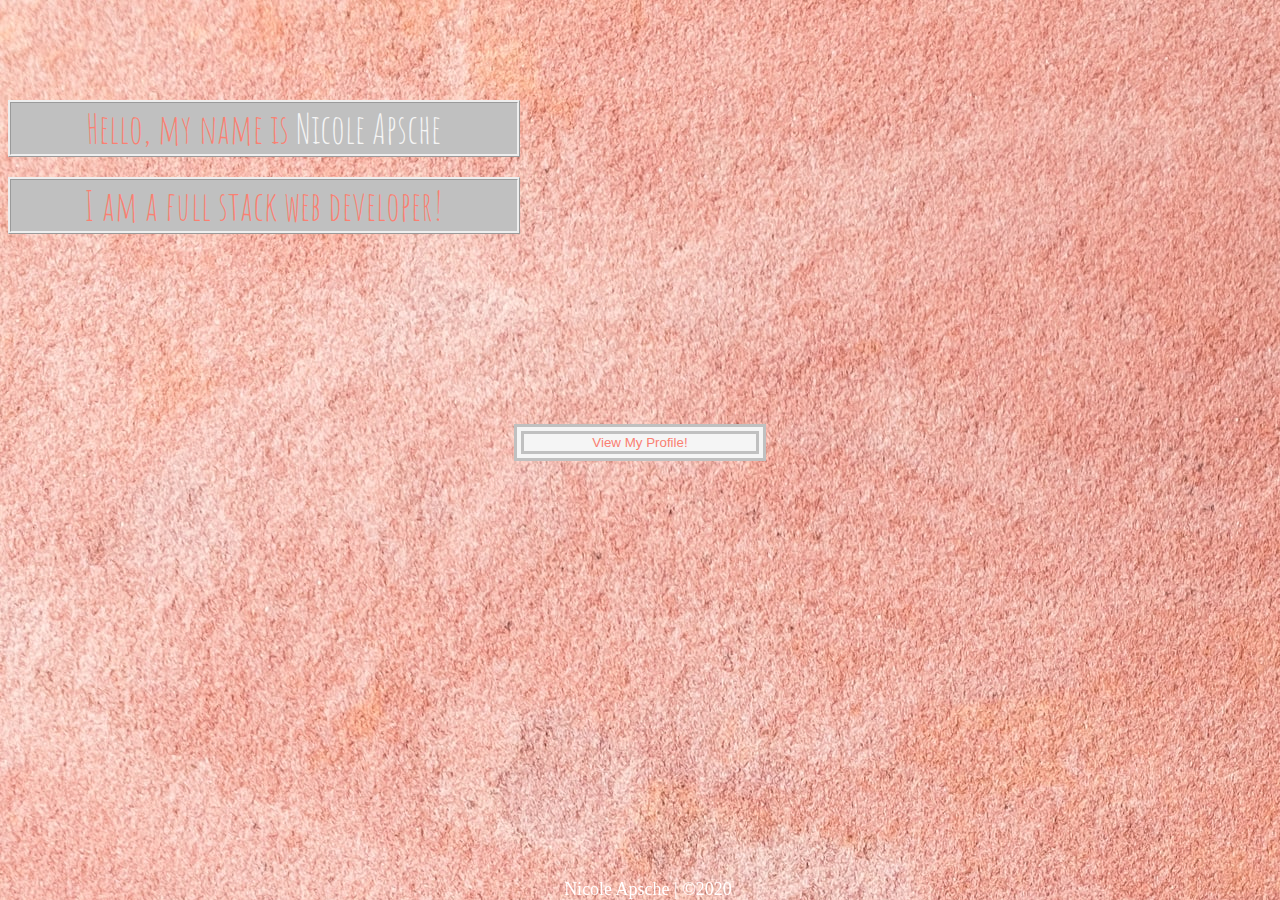
==== public/index.html @ b8261dd1 "updating bio" ====
<!DOCTYPE html>
<html lang="en">

<head>
    <meta charset="UTF-8">
    <meta name="viewport" content="width=device-width, initial-scale=1.0">
    <title>Nicole Apsche</title>
    <link href="https://maxcdn.bootstrapcdn.com/bootswatch/4.0.0/flatly/bootstrap.min.css" rel="stylesheet">
    <link href="https://fonts.googleapis.com/css2?family=Raleway:ital@0;1&display=swap" rel="stylesheet">
    <link href="https://fonts.googleapis.com/css2?family=Amatic+SC:wght@700&display=swap" rel="stylesheet">
    <link href="https://fonts.googleapis.com/css2?family=Sacramento&display=swap" rel="stylesheet">
    <link rel="stylesheet" href="https://cdnjs.cloudflare.com/ajax/libs/animate.css/4.0.0/animate.min.css"/>
    <link rel="stylesheet" href="https://use.fontawesome.com/releases/v5.7.0/css/all.css"
        integrity="sha384-lZN37f5QGtY3VHgisS14W3ExzMWZxybE1SJSEsQp9S+oqd12jhcu+A56Ebc1zFSJ" crossorigin="anonymous">
    <link rel="stylesheet" href="./assets/css/style.css">
    
</head>

<body background="../public/assets/images/background.jpg">

    <header id="masthead">
        <div class="container">
          <a href="index.html" class="animate__animated animate__zoomIn" id="logo">Nicole Apsche</a>
          <!-- <nav>
            <a href="index.html">About</a>
            <a href="portfolio.html">Portfolio</a>
            <a href="contact.html">Contact</a>
          </nav> -->
        </div>
      </header>

    <div class="container intro" id="intro">
        Hello, my name is 
        <span class="highlight">Nicole Apsche</span>
    </div>

    <div class="container intro" id="intro2">
        I am a full stack web developer!
    </div>

    <div class="container" id="enter">
        <button type="button" id="entermodal" class="btn btn-primary" data-toggle="modal" data-target="#entermodal"
        data-whatever="@mdo">View My Profile!</button>
    </div>

    <div class="container">
        <p id="header">About Me</p>
    </div>

    <div id="main-container" class="container">
        <section class="main-section">
          
        <div class="circular--portrait">
          <img src="./assets/images/me.jpg" class="auth-image" alt="Picture">
        </div>

          <p id="top">My name is Nicole Apsche, and I live in West Philadelphia. I moved to Philadelphia in 2012 to attend Temple Univeristy, where I earned my Bachelor's Degree in Neuroscience in 2016. I love animals, food, running, traveling, being outside, and spending time with friends.</p>
    
          <p>I am an Account Executive for KGTiger, a talent acquisition company. We are based out of Bala Cynwyd, and offer a variety of solutions to finding talent. I also bartend Sunday brunch at Copabanana in University City. I was excited to begin the Penn LPS Coding Boot Camp to learn something new. I am excited to see where this new path takes me! I am a hard worker and am eager to learn!</p>
        </section>
    
    </div>

    <footer>
        <div class="flex icon" id="icon1">
            <img src="https://img.icons8.com/carbon-copy/100/000000/linkedin.png"/>
        </div>
        <div class="flex icon" id="icon2">
            <img src="https://img.icons8.com/wired/64/000000/github.png"/>
        </div>

        <div class="container footnote" id="footer">
          Nicole Apsche | &copy;2020 
        </div>
    </footer>


    <script src="https://cdnjs.cloudflare.com/ajax/libs/jquery/3.2.1/jquery.min.js"></script>
    <script src="https://maxcdn.bootstrapcdn.com/bootstrap/4.0.0/js/bootstrap.min.js"></script>
    <script src="./assets/js/index.js"></script>

</body>

</html>
---- public/assets/css/style.css ----
body {
    background-image: url(../images/background.jpg);
}
#footer {
    position: fixed; 
    bottom: 0; 
    text-align: center; 
    width: 20%;
    margin-left: 40%;
    margin-right: 40%;
    color: white;
    font-weight: 400;
    font-size: 18px;
}
#entermodal {
    background-color: whitesmoke;
    color: salmon;
    border-style: double;
    border-color: silver;
    border-width: 10px;
    width: 20%;
    margin-left: 40%;
    margin-right: 40%;
    margin-top: 15%;
}
.intro {
    font-family: 'Amatic SC', cursive;
    font-size: 40px;
    text-align: center;
    color: salmon;
    width: 40%;
    font-weight: 40px;
    background-color: silver;
    border-style: ridge;
}
#intro {
    margin-top: 100px;
}
#intro2 {
    margin-top: 20px;
}
.highlight {
    color: whitesmoke;
}
#masthead {
    position: fixed;
    z-index: 99;
    width: 100%;
    margin: 0 0 30px;
    overflow: auto;
    color: #ffffff;
  }
  #logo {
    float: left;
    width: 250px;
    height: 90px;
    font-family: 'Amatic SC', cursive;
    font-size: 60px;
    font-weight: 40px;
    /* line-height: 90px; */
    color: salmon;
    text-align: center;
    /* text-decoration: none; */
    background-color: silver;
    border-style: ridge;
    margin-top: 10px;
  }
  /* nav {
    float: right;
    margin-top: 25px;
  }
  nav a {
    display: inline-block;
    padding-left: 15px;
    margin-left: 15px;
    line-height: 18px;
    color: #999;
    text-decoration: none;
    border-left: 1px solid #efefef;
    background-color: whitesmoke;
  } */
  .circular--portrait {
      position: relative;
      width: 400px;
      height: 400px;
      overflow: hidden;
      border-radius: 50%;
      margin-top: 30px;
      border-style: solid;
      border-color: silver;
      border-width: 10px;
      float: left;
  }
  .circular--portrait img {
      width: 100%;
      height: auto;
  }
  p {
      background-color: whitesmoke;
      color: salmon;
      width: 40%;
     float: left;
     margin-left: 100px;
     text-align: center;
     border-style: solid;
     border-color: silver;
     border-width: 10px;
  }
  #top {
      margin-top: 40px;
  }
  #header {
      text-align: center;
      text-decoration: underline;
      font-family: 'Sacramento', cursive;
      width: 20%;
      margin-top: 120px; 
      margin-left: 40%; 
      margin-right: 40%; 
      color: salmon;
      border-style: ridge;
      font-size: 35px;
      font-weight: 20px;
      background-color: silver;
    border-color: whitesmoke;
    border-width: 5px;
  }
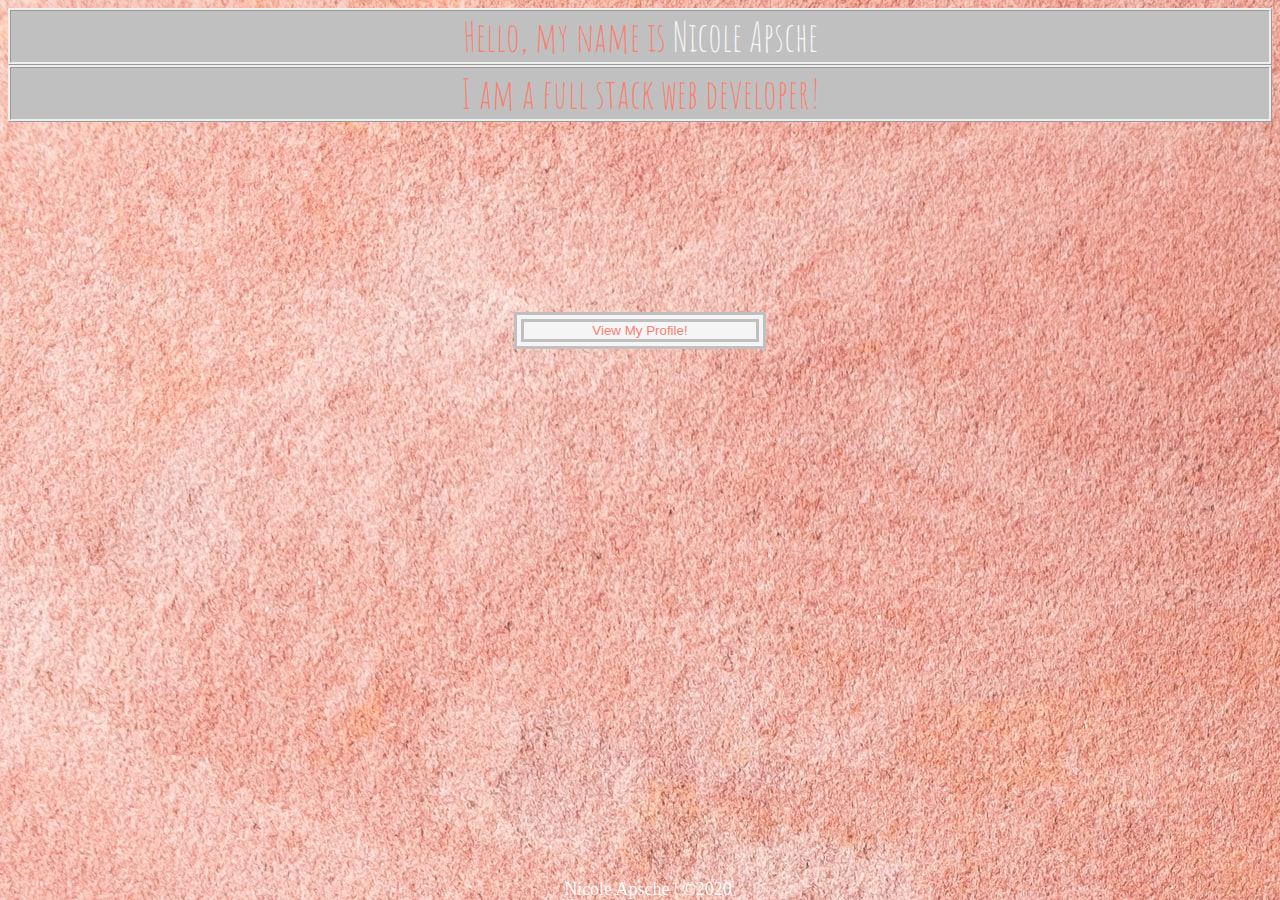
==== commit 6a74a1a2: "reorganizing layout" ====
--- a/public/index.html
+++ b/public/index.html
@@ -2,82 +2,80 @@
 <html lang="en">
 
 <head>
-    <meta charset="UTF-8">
-    <meta name="viewport" content="width=device-width, initial-scale=1.0">
-    <title>Nicole Apsche</title>
-    <link href="https://maxcdn.bootstrapcdn.com/bootswatch/4.0.0/flatly/bootstrap.min.css" rel="stylesheet">
-    <link href="https://fonts.googleapis.com/css2?family=Raleway:ital@0;1&display=swap" rel="stylesheet">
-    <link href="https://fonts.googleapis.com/css2?family=Amatic+SC:wght@700&display=swap" rel="stylesheet">
-    <link href="https://fonts.googleapis.com/css2?family=Sacramento&display=swap" rel="stylesheet">
-    <link rel="stylesheet" href="https://cdnjs.cloudflare.com/ajax/libs/animate.css/4.0.0/animate.min.css"/>
-    <link rel="stylesheet" href="https://use.fontawesome.com/releases/v5.7.0/css/all.css"
-        integrity="sha384-lZN37f5QGtY3VHgisS14W3ExzMWZxybE1SJSEsQp9S+oqd12jhcu+A56Ebc1zFSJ" crossorigin="anonymous">
-    <link rel="stylesheet" href="./assets/css/style.css">
-    
+  <meta charset="UTF-8">
+  <meta name="viewport" content="width=device-width, initial-scale=1.0">
+  <title>Nicole Apsche</title>
+  <link href="https://maxcdn.bootstrapcdn.com/bootswatch/4.0.0/flatly/bootstrap.min.css" rel="stylesheet">
+  <link href="https://fonts.googleapis.com/css2?family=Raleway:ital@0;1&display=swap" rel="stylesheet">
+  <link href="https://fonts.googleapis.com/css2?family=Amatic+SC:wght@700&display=swap" rel="stylesheet">
+  <link href="https://fonts.googleapis.com/css2?family=Sacramento&display=swap" rel="stylesheet">
+  <link rel="stylesheet" href="https://cdnjs.cloudflare.com/ajax/libs/animate.css/4.0.0/animate.min.css" />
+  <link rel="stylesheet" href="https://use.fontawesome.com/releases/v5.7.0/css/all.css"
+    integrity="sha384-lZN37f5QGtY3VHgisS14W3ExzMWZxybE1SJSEsQp9S+oqd12jhcu+A56Ebc1zFSJ" crossorigin="anonymous">
+  <link rel="stylesheet" href="./assets/css/style.css">
+
 </head>
 
 <body background="../public/assets/images/background.jpg">
 
-    <header id="masthead">
-        <div class="container">
-          <a href="index.html" class="animate__animated animate__zoomIn" id="logo">Nicole Apsche</a>
-          <!-- <nav>
-            <a href="index.html">About</a>
-            <a href="portfolio.html">Portfolio</a>
-            <a href="contact.html">Contact</a>
-          </nav> -->
-        </div>
-      </header>
+    <div class="header">
+      <a href="index.html" class="animate__animated animate__rubberBand" id="logo">Nicole Apsche</a>
 
-    <div class="container intro" id="intro">
-        Hello, my name is 
+      <div class="container intro" id="intro">
+        Hello, my name is
         <span class="highlight">Nicole Apsche</span>
+      </div>
+    
+      <div class="container intro" id="intro2">
+        I am a full stack web developer!
+      </div>
     </div>
 
-    <div class="container intro" id="intro2">
-        I am a full stack web developer!
-    </div>
 
-    <div class="container" id="enter">
-        <button type="button" id="entermodal" class="btn btn-primary" data-toggle="modal" data-target="#entermodal"
-        data-whatever="@mdo">View My Profile!</button>
-    </div>
+  <div class="container" id="enter">
+    <button type="button" id="entermodal" class="btn btn-primary" data-toggle="modal" data-target="#entermodal"
+      data-whatever="@mdo">View My Profile!</button>
+  </div>
 
-    <div class="container">
-        <p id="header">About Me</p>
-    </div>
+  <div class="header" id="aboutme">
+    <p id="header">About Me</p>
+  </div>
 
-    <div id="main-container" class="container">
-        <section class="main-section">
-          
-        <div class="circular--portrait">
-          <img src="./assets/images/me.jpg" class="auth-image" alt="Picture">
-        </div>
+  <div class="row">
+      <div class="column" id="columnA">
+        <p id="top">My name is Nicole Apsche, and I live in West Philadelphia. I moved to Philadelphia in 2012 to attend
+          Temple Univeristy, where I earned my Bachelor's Degree in Neuroscience in 2016. I love animals, food, running,
+          traveling, being outside, and spending time with friends.</p>
+  
+        <p>I am an Account Executive for KGTiger, a talent acquisition company. We are based out of Bala Cynwyd, and offer
+          a variety of solutions to finding talent. I also bartend Sunday brunch at Copabanana in University City. I was
+          excited to begin the Penn LPS Coding Boot Camp to learn something new. I am excited to see where this new path
+          takes me! I am a hard worker and am eager to learn!</p>
+      </div>
 
-          <p id="top">My name is Nicole Apsche, and I live in West Philadelphia. I moved to Philadelphia in 2012 to attend Temple Univeristy, where I earned my Bachelor's Degree in Neuroscience in 2016. I love animals, food, running, traveling, being outside, and spending time with friends.</p>
-    
-          <p>I am an Account Executive for KGTiger, a talent acquisition company. We are based out of Bala Cynwyd, and offer a variety of solutions to finding talent. I also bartend Sunday brunch at Copabanana in University City. I was excited to begin the Penn LPS Coding Boot Camp to learn something new. I am excited to see where this new path takes me! I am a hard worker and am eager to learn!</p>
-        </section>
-    
-    </div>
+      <div class="column circular--portrait" id="columnB">
+        <img src="./assets/images/me.jpg" class="auth-image" alt="Picture">
+      </div>
 
-    <footer>
-        <div class="flex icon" id="icon1">
-            <img src="https://img.icons8.com/carbon-copy/100/000000/linkedin.png"/>
-        </div>
-        <div class="flex icon" id="icon2">
-            <img src="https://img.icons8.com/wired/64/000000/github.png"/>
-        </div>
+      <div class="column" id="columnC">
+        <img src="https://img.icons8.com/nolan/100/resume.png"/>
+      <img src="https://img.icons8.com/nolan/100/squared-menu.png"/>
+      <img src="https://img.icons8.com/nolan/100/email.png"/>
+      </div>
 
-        <div class="container footnote" id="footer">
-          Nicole Apsche | &copy;2020 
-        </div>
-    </footer>
+  </div>
 
 
-    <script src="https://cdnjs.cloudflare.com/ajax/libs/jquery/3.2.1/jquery.min.js"></script>
-    <script src="https://maxcdn.bootstrapcdn.com/bootstrap/4.0.0/js/bootstrap.min.js"></script>
-    <script src="./assets/js/index.js"></script>
+  <footer>
+    <div class="container footnote" id="footer">
+      Nicole Apsche | &copy;2020
+    </div>
+  </footer>
+
+
+  <script src="https://cdnjs.cloudflare.com/ajax/libs/jquery/3.2.1/jquery.min.js"></script>
+  <script src="https://maxcdn.bootstrapcdn.com/bootstrap/4.0.0/js/bootstrap.min.js"></script>
+  <script src="./assets/js/index.js"></script>
 
 </body>
 
--- a/public/assets/css/style.css
+++ b/public/assets/css/style.css
@@ -1,7 +1,90 @@
 body {
     background-image: url(../images/background.jpg);
 }
-#footer {
+p {
+    background-color: whitesmoke;
+    color: salmon;
+   float: left;
+   text-align: center;
+   border-style: solid;
+   border-color: silver;
+   border-width: 10px;
+}
+.intro {
+    font-family: 'Amatic SC', cursive;
+    font-size: 40px;
+    text-align: center;
+    color: salmon;
+    font-weight: 40px;
+    background-color: silver;
+    border-style: ridge;
+}
+.highlight {
+    color: whitesmoke;
+}
+.circular--portrait {
+      position: relative;
+      width: 400px;
+      height: 400px;
+      overflow: hidden;
+      border-radius: 50%;
+      border-style: solid;
+      border-color: silver;
+      border-width: 10px;
+      float: left;
+  }
+  .circular--portrait img {
+      width: 100%;
+      height: auto;
+  }
+  #entermodal {
+    background-color: whitesmoke;
+    color: salmon;
+    border-style: double;
+    border-color: silver;
+    border-width: 10px;
+    width: 20%;
+    margin-left: 40%;
+    margin-right: 40%;
+    margin-top: 15%;
+}
+  #header {
+      text-align: center;
+      text-decoration: underline;
+      font-family: 'Sacramento', cursive;
+      width: 20%;
+      color: salmon;
+      border-style: ridge;
+      font-size: 35px;
+      font-weight: 20px;
+      background-color: silver;
+    border-color: whitesmoke;
+    border-width: 5px;
+  }
+  #logo {
+    height: 90px;
+    font-family: 'Amatic SC', cursive;
+    font-size: 60px;
+    font-weight: 40px;
+    color: salmon;
+    text-align: center;
+    background-color: silver;
+    border-style: ridge;
+    animation-duration: 10s;
+  }
+  #columnA {
+    width: 25%;
+    float: left;
+  }
+  columnB {
+    width: 50%;
+    float: left;
+  }
+  columnC {
+    width: 25%;
+    float: left;
+  }
+  #footer {
     position: fixed; 
     bottom: 0; 
     text-align: center; 
@@ -12,116 +95,3 @@
     font-weight: 400;
     font-size: 18px;
 }
-#entermodal {
-    background-color: whitesmoke;
-    color: salmon;
-    border-style: double;
-    border-color: silver;
-    border-width: 10px;
-    width: 20%;
-    margin-left: 40%;
-    margin-right: 40%;
-    margin-top: 15%;
-}
-.intro {
-    font-family: 'Amatic SC', cursive;
-    font-size: 40px;
-    text-align: center;
-    color: salmon;
-    width: 40%;
-    font-weight: 40px;
-    background-color: silver;
-    border-style: ridge;
-}
-#intro {
-    margin-top: 100px;
-}
-#intro2 {
-    margin-top: 20px;
-}
-.highlight {
-    color: whitesmoke;
-}
-#masthead {
-    position: fixed;
-    z-index: 99;
-    width: 100%;
-    margin: 0 0 30px;
-    overflow: auto;
-    color: #ffffff;
-  }
-  #logo {
-    float: left;
-    width: 250px;
-    height: 90px;
-    font-family: 'Amatic SC', cursive;
-    font-size: 60px;
-    font-weight: 40px;
-    /* line-height: 90px; */
-    color: salmon;
-    text-align: center;
-    /* text-decoration: none; */
-    background-color: silver;
-    border-style: ridge;
-    margin-top: 10px;
-  }
-  /* nav {
-    float: right;
-    margin-top: 25px;
-  }
-  nav a {
-    display: inline-block;
-    padding-left: 15px;
-    margin-left: 15px;
-    line-height: 18px;
-    color: #999;
-    text-decoration: none;
-    border-left: 1px solid #efefef;
-    background-color: whitesmoke;
-  } */
-  .circular--portrait {
-      position: relative;
-      width: 400px;
-      height: 400px;
-      overflow: hidden;
-      border-radius: 50%;
-      margin-top: 30px;
-      border-style: solid;
-      border-color: silver;
-      border-width: 10px;
-      float: left;
-  }
-  .circular--portrait img {
-      width: 100%;
-      height: auto;
-  }
-  p {
-      background-color: whitesmoke;
-      color: salmon;
-      width: 40%;
-     float: left;
-     margin-left: 100px;
-     text-align: center;
-     border-style: solid;
-     border-color: silver;
-     border-width: 10px;
-  }
-  #top {
-      margin-top: 40px;
-  }
-  #header {
-      text-align: center;
-      text-decoration: underline;
-      font-family: 'Sacramento', cursive;
-      width: 20%;
-      margin-top: 120px; 
-      margin-left: 40%; 
-      margin-right: 40%; 
-      color: salmon;
-      border-style: ridge;
-      font-size: 35px;
-      font-weight: 20px;
-      background-color: silver;
-    border-color: whitesmoke;
-    border-width: 5px;
-  }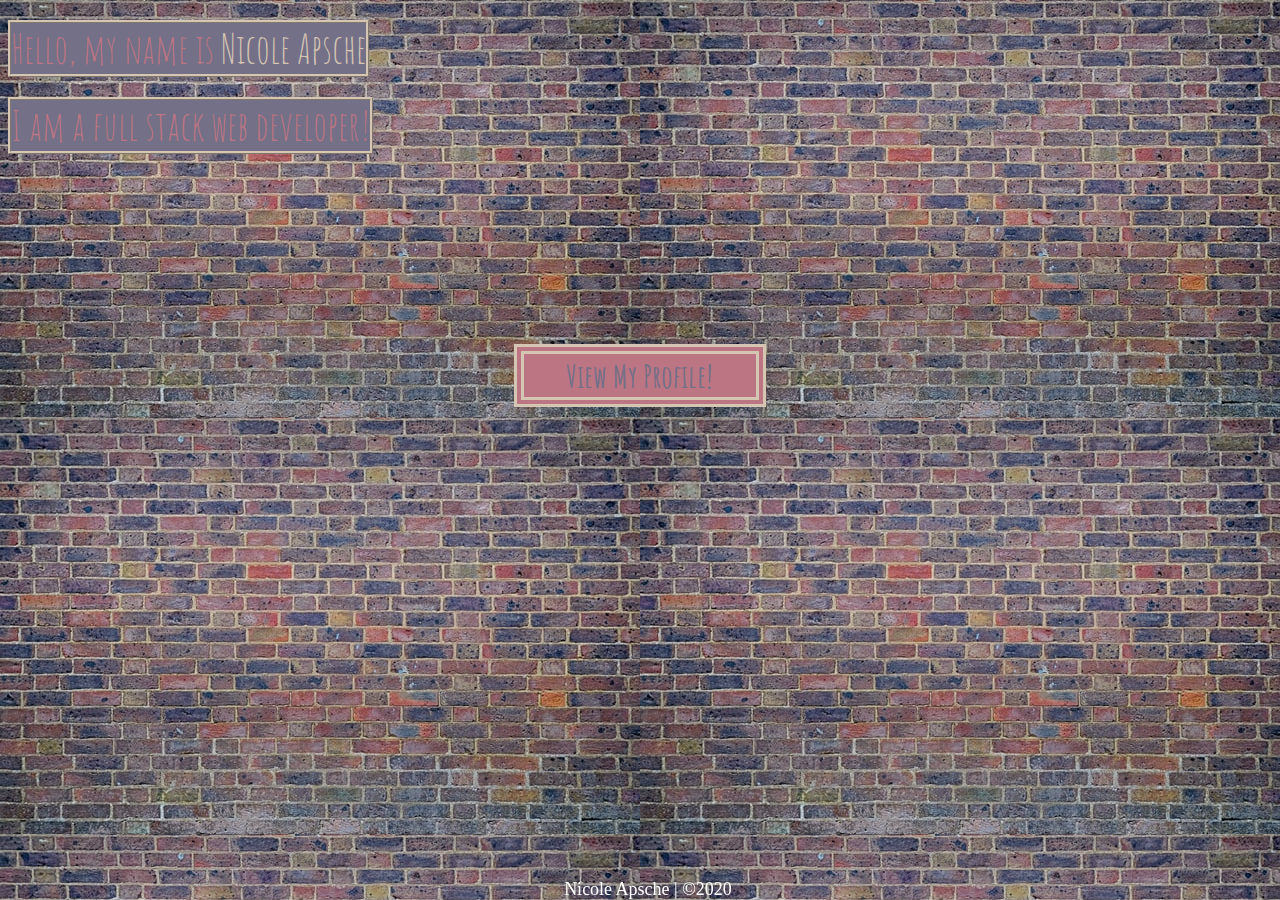
==== commit 36f48b05: "updating css" ====
--- a/public/index.html
+++ b/public/index.html
@@ -34,7 +34,7 @@
 
   <div class="container" id="enter">
     <button type="button" id="entermodal" class="btn btn-primary" data-toggle="modal" data-target="#entermodal"
-      data-whatever="@mdo">View My Profile!</button>
+      data-whatever="@mdo"><strong>View My Profile!</strong></button>
   </div>
 
   <div class="header" id="aboutme">
@@ -53,11 +53,11 @@
           takes me! I am a hard worker and am eager to learn!</p>
       </div>
 
-      <div class="column circular--portrait" id="columnB">
-        <img src="./assets/images/me.jpg" class="auth-image" alt="Picture">
+      <div class="column" id="columnB">
+        <img src="./assets/images/me.jpg" class="auth-image portrait" alt="Picture">
       </div>
 
-      <div class="column" id="columnC">
+      <div class="column flex-container" id="columnC">
         <img src="https://img.icons8.com/nolan/100/resume.png"/>
       <img src="https://img.icons8.com/nolan/100/squared-menu.png"/>
       <img src="https://img.icons8.com/nolan/100/email.png"/>
--- a/public/assets/css/style.css
+++ b/public/assets/css/style.css
@@ -2,63 +2,67 @@
     background-image: url(../images/background.jpg);
 }
 p {
-    background-color: whitesmoke;
-    color: salmon;
+    background-color: #BC7583;
+    color: #747087;
    float: left;
    text-align: center;
-   border-style: solid;
-   border-color: silver;
-   border-width: 10px;
+   border-style: ridge;
+   border-color: #D5C6B3;
 }
 .intro {
     font-family: 'Amatic SC', cursive;
     font-size: 40px;
     text-align: center;
-    color: salmon;
+    color: #BC7583;
     font-weight: 40px;
-    background-color: silver;
+    background-color: #747087; 
+    border-color: #D5C6B3;
     border-style: ridge;
+    margin-top: 20px;
+    width: fit-content;
+}
+.header {
+  margin-top: 20px;
 }
 .highlight {
-    color: whitesmoke;
+    color: #D5C6B3;
 }
-.circular--portrait {
-      position: relative;
-      width: 400px;
-      height: 400px;
-      overflow: hidden;
-      border-radius: 50%;
-      border-style: solid;
-      border-color: silver;
+.portrait {
+      width: 200px;
+      height: 200px;
+      border-style: ridge;
+      border-color: #D5C6B3;
       border-width: 10px;
       float: left;
   }
-  .circular--portrait img {
-      width: 100%;
-      height: auto;
+  .row {
+    margin-top: 50px;
   }
   #entermodal {
-    background-color: whitesmoke;
-    color: salmon;
+    background-color: #BC7583;
+    color: #747087;
     border-style: double;
-    border-color: silver;
+    border-color: #D5C6B3;
     border-width: 10px;
     width: 20%;
     margin-left: 40%;
     margin-right: 40%;
     margin-top: 15%;
+    font-size: 32px;
+    text-align: center; 
+    font-family: 'Amatic SC', cursive;
 }
   #header {
       text-align: center;
       text-decoration: underline;
       font-family: 'Sacramento', cursive;
       width: 20%;
-      color: salmon;
+      color: #BC7583;
       border-style: ridge;
       font-size: 35px;
       font-weight: 20px;
-      background-color: silver;
-    border-color: whitesmoke;
+      background-color: #747087;
+    border-color: #D5C6B3;
     border-width: 5px;
   }
   #logo {
@@ -66,22 +70,22 @@
     font-family: 'Amatic SC', cursive;
     font-size: 60px;
     font-weight: 40px;
-    color: salmon;
-    text-align: center;
-    background-color: silver;
+    width: fit-content;
+    color: #BC7583;
+    border-color: #D5C6B3;
     border-style: ridge;
-    animation-duration: 10s;
+    background-color: #747087;
   }
   #columnA {
-    width: 25%;
+    width: 30%;
     float: left;
   }
-  columnB {
-    width: 50%;
+  #columnB {
+    width: 40%;
     float: left;
   }
-  columnC {
-    width: 25%;
+  #columnC {
+    width: 30%;
     float: left;
   }
   #footer {
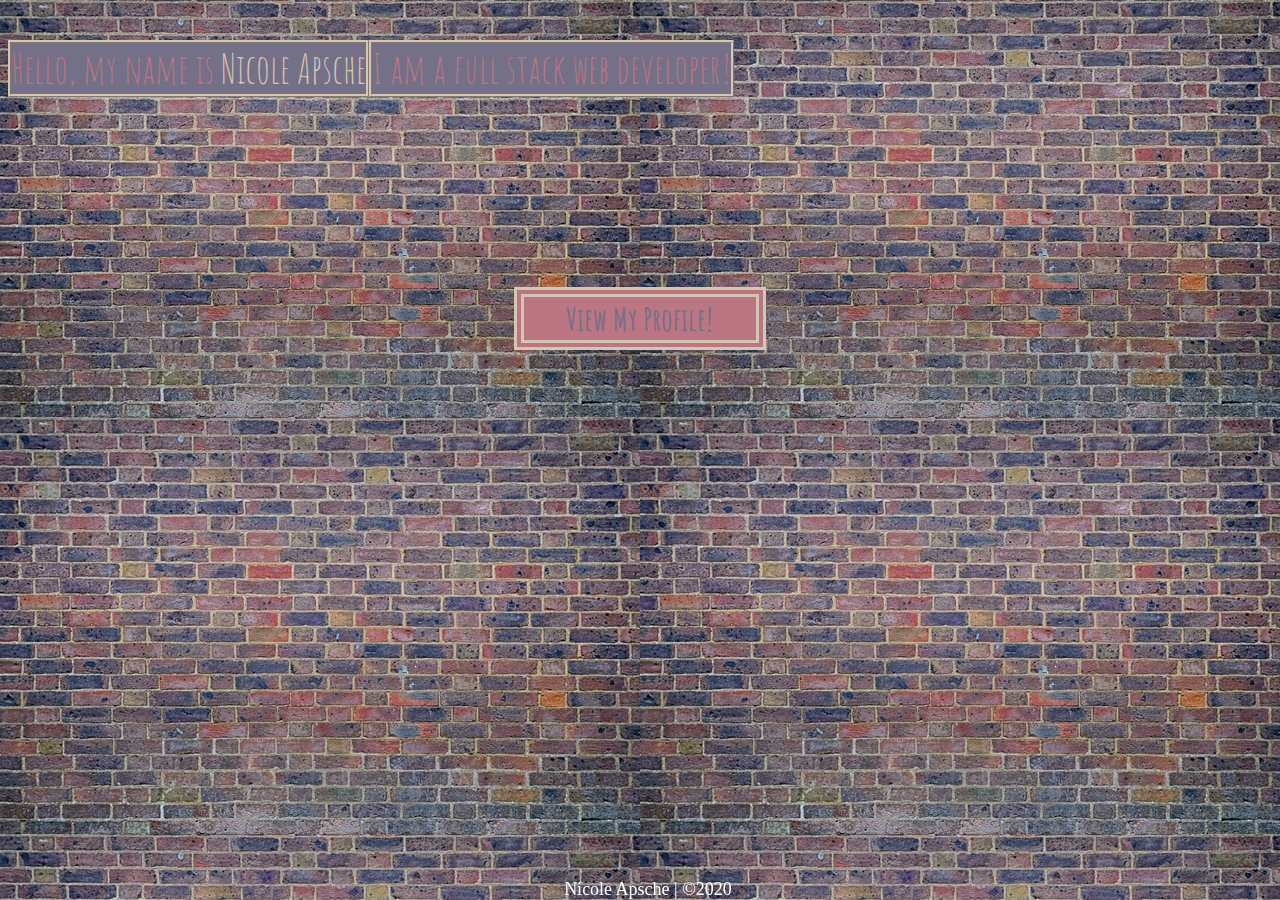
==== commit d5de7644: "updating css, starting portfolio.html" ====
--- a/public/index.html
+++ b/public/index.html
@@ -18,8 +18,8 @@
 
 <body background="../public/assets/images/background.jpg">
 
-    <div class="header">
-      <a href="index.html" class="animate__animated animate__rubberBand" id="logo">Nicole Apsche</a>
+    <div class="header flex-container">
+      <a href="index.html" class="animate__animated animate__rubberBand item" id="logo">Nicole Apsche</a>
 
       <div class="container intro" id="intro">
         Hello, my name is
@@ -37,30 +37,32 @@
       data-whatever="@mdo"><strong>View My Profile!</strong></button>
   </div>
 
-  <div class="header" id="aboutme">
-    <p id="header">About Me</p>
+  <div class="header flex-container" id="aboutme">
+    <p class="item" id="header">About Me</p>
   </div>
 
-  <div class="row">
-      <div class="column" id="columnA">
-        <p id="top">My name is Nicole Apsche, and I live in West Philadelphia. I moved to Philadelphia in 2012 to attend
+  <div class="row flex-container">
+      <div class="column item" id="columnA">
+        <p class="item">My name is Nicole Apsche, and I live in West Philadelphia. I moved to Philadelphia in 2012 to attend
           Temple Univeristy, where I earned my Bachelor's Degree in Neuroscience in 2016. I love animals, food, running,
           traveling, being outside, and spending time with friends.</p>
   
-        <p>I am an Account Executive for KGTiger, a talent acquisition company. We are based out of Bala Cynwyd, and offer
+        <p class="item">I am an Account Executive for KGTiger, a talent acquisition company. We are based out of Bala Cynwyd, and offer
           a variety of solutions to finding talent. I also bartend Sunday brunch at Copabanana in University City. I was
           excited to begin the Penn LPS Coding Boot Camp to learn something new. I am excited to see where this new path
           takes me! I am a hard worker and am eager to learn!</p>
       </div>
 
-      <div class="column" id="columnB">
-        <img src="./assets/images/me.jpg" class="auth-image portrait" alt="Picture">
+      <div class="column item" id="columnB">
+        <img src="./assets/images/me.jpg" class="auth-image portrait item" alt="Picture">
       </div>
 
       <div class="column flex-container" id="columnC">
-        <img src="https://img.icons8.com/nolan/100/resume.png"/>
-      <img src="https://img.icons8.com/nolan/100/squared-menu.png"/>
-      <img src="https://img.icons8.com/nolan/100/email.png"/>
+        <img class="icon item" src="https://img.icons8.com/nolan/100/resume.png"/>
+        <a href="./assets/html/portfolio.html">
+          <img class="icon item fade" src="https://img.icons8.com/nolan/100/squared-menu.png"/>
+        </a>
+        <img class="icon item" src="https://img.icons8.com/nolan/100/email.png"/>
       </div>
 
   </div>
--- a/public/assets/css/style.css
+++ b/public/assets/css/style.css
@@ -3,7 +3,7 @@
 }
 p {
     background-color: #BC7583;
-    color: #747087;
+    color: #4A4D6E;
    float: left;
    text-align: center;
    border-style: ridge;
@@ -21,22 +21,64 @@
     margin-top: 20px;
     width: fit-content;
 }
+.fade {
+  opacity: 1;
+}
+.fade:hover {
+  opacity: 0.5;
+}
+.flex-container {
+  display: flex;
+}
 .header {
   margin-top: 20px;
 }
 .highlight {
     color: #D5C6B3;
 }
+.icon {
+  background-color: #BC7583;
+    border-style: ridge;
+    border-color: #D5C6B3;
+}
 .portrait {
-      width: 200px;
-      height: 200px;
-      border-style: ridge;
-      border-color: #D5C6B3;
-      border-width: 10px;
-      float: left;
+    width: 400px;
+    height: 400px;
+    margin-left: 20px;
+    margin-right: 20px;
+    border-style: ridge;
+    border-color: #D5C6B3;
+    border-width: 10px;
+    float: left;
   }
   .row {
     margin-top: 50px;
+    float: left;
+  }
+  #aboutme {
+    display: flex;
+    flex-direction: row;
+    justify-content: center;
+    align-self: center;
+  }
+  #columnA {
+    margin-left: 100px;
+    width: 30%;
+    display: flex;
+    flex-direction: column;
+    justify-content: space-between;
+    align-items: center;
+  }
+  columnB {
+    width: 40%;
+  }
+  #columnC {
+    width: 20%;
+    margin-left: 20px;
+    display: flex;
+    flex-direction: column;
+    justify-content: space-between;
+    align-items: center;
   }
   #entermodal {
     background-color: #BC7583;
@@ -53,15 +95,17 @@
     font-family: 'Amatic SC', cursive;
 }
   #header {
-      text-align: center;
-      text-decoration: underline;
-      font-family: 'Sacramento', cursive;
-      width: 20%;
-      color: #BC7583;
-      border-style: ridge;
-      font-size: 35px;
-      font-weight: 20px;
-      background-color: #747087;
+    text-align: center;
+    text-decoration: underline;
+    font-family: 'Sacramento', cursive;
+    width: 20%;
+    margin-left: 40%;
+    margin-right: 40%;
+    color: #BC7583;
+    border-style: ridge;
+    font-size: 35px;
+    font-weight: 20px;
+    background-color: #747087;
     border-color: #D5C6B3;
     border-width: 5px;
   }
@@ -71,22 +115,16 @@
     font-size: 60px;
     font-weight: 40px;
     width: fit-content;
+    margin-left: 42%;
+    margin-right: 30%;
     color: #BC7583;
     border-color: #D5C6B3;
     border-style: ridge;
     background-color: #747087;
-  }
-  #columnA {
-    width: 30%;
-    float: left;
-  }
-  #columnB {
-    width: 40%;
-    float: left;
-  }
-  #columnC {
-    width: 30%;
-    float: left;
+    display: flex;
+    flex-direction: row;
+    justify-content: center;
+    align-self: center;
   }
   #footer {
     position: fixed; 
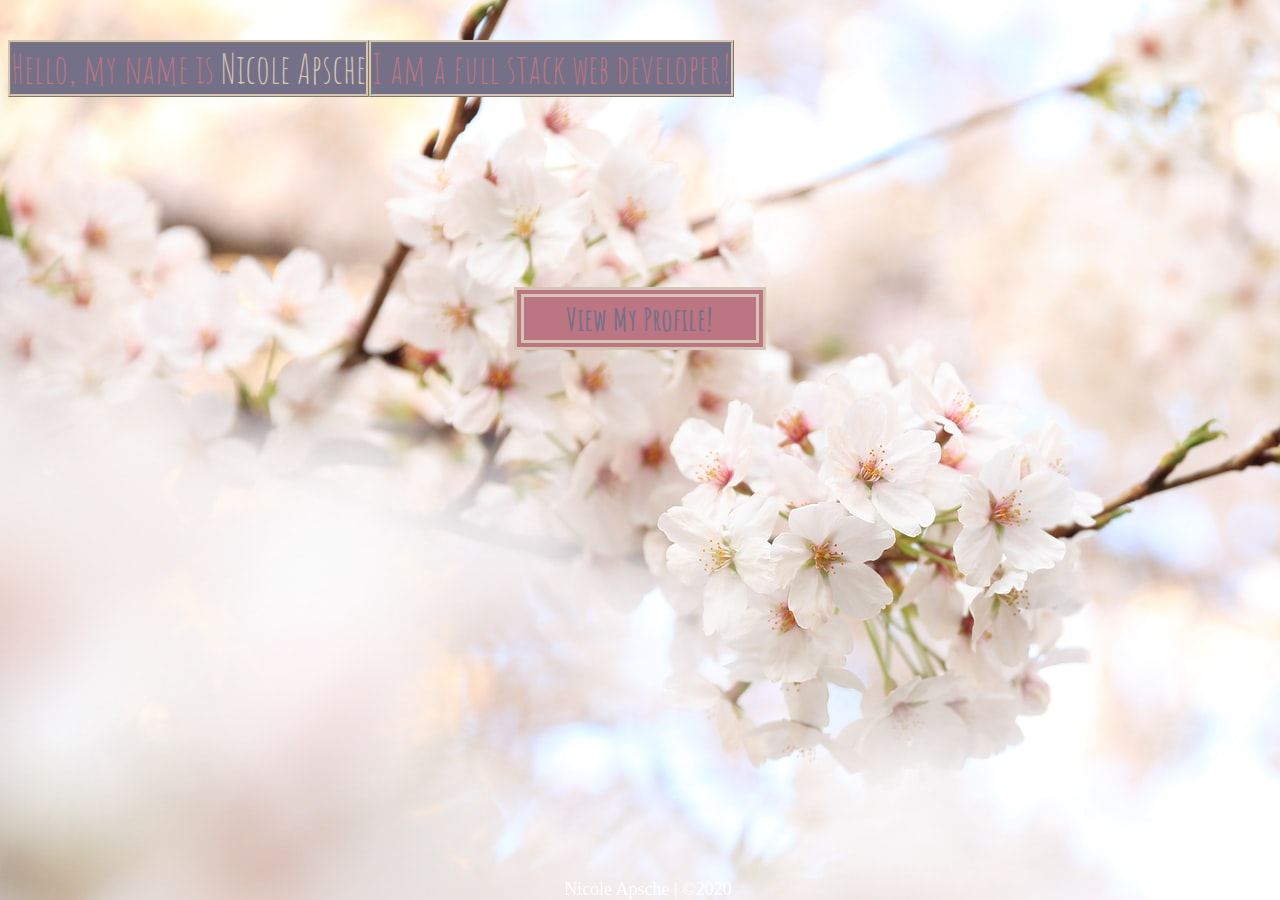
==== commit c3142326: "updating css and background" ====
--- a/public/index.html
+++ b/public/index.html
@@ -16,7 +16,7 @@
 
 </head>
 
-<body background="../public/assets/images/background.jpg">
+<body>
 
     <div class="header flex-container">
       <a href="index.html" class="animate__animated animate__rubberBand item" id="logo">Nicole Apsche</a>
